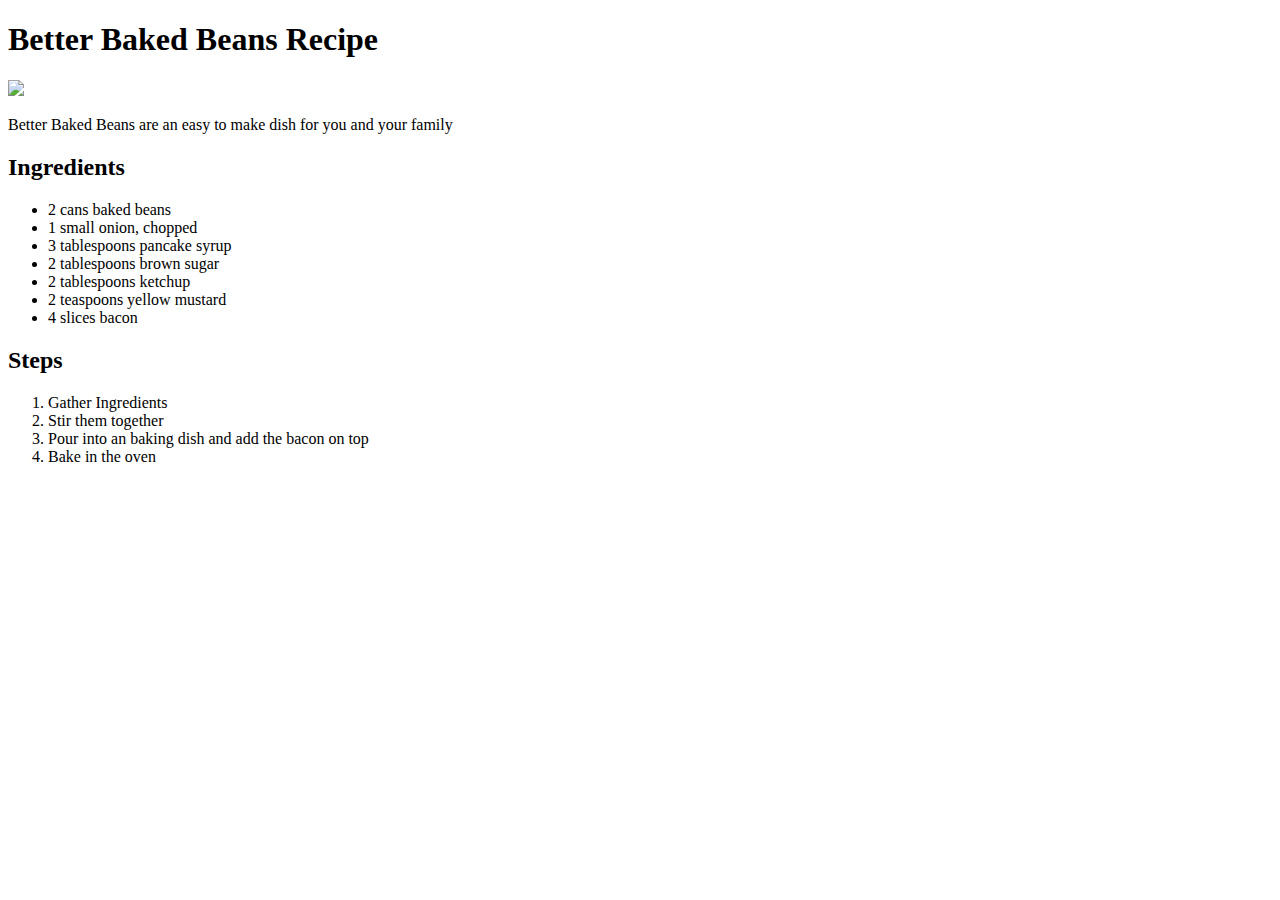
==== recipes/better-baked-beans.html @ 38967898 "Wrote index.html page" ====
<!DOCTYPE html>
<html lang="en">
    <head>
        <meta charset="UTF-8">
    </head>
    <body>
        <h1>Better Baked Beans Recipe</h1>
        <img src="https://www.allrecipes.com/thmb/xynjh6Xbgi0hcjFxCbx6smVj3io=/0x512/filters:no_upscale():max_bytes(150000):strip_icc()/150637-Better-Baked-Beans-hero-4x3-da1a82779cbd46b2acb1bee0192ee6e3.jpg">
        <p>Better Baked Beans are an easy to make dish for you and your family</p>

        <h2>Ingredients</h2>
        <ul>
            <li>2 cans baked beans</li>
            <li>1 small onion, chopped</li>
            <li>3 tablespoons pancake syrup</li>
            <li>2 tablespoons brown sugar</li>
            <li>2 tablespoons ketchup</li>
            <li>2 teaspoons yellow mustard</li>
            <li>4 slices bacon</li>
        </ul>
        <h2>Steps</h2>
        <ol>
            <li>Gather Ingredients</li>
            <li>Stir them together</li>
            <li>Pour into an baking dish and add the bacon on top</li>
            <li>Bake in the oven</li>
        </ol>
    </body>




</html>
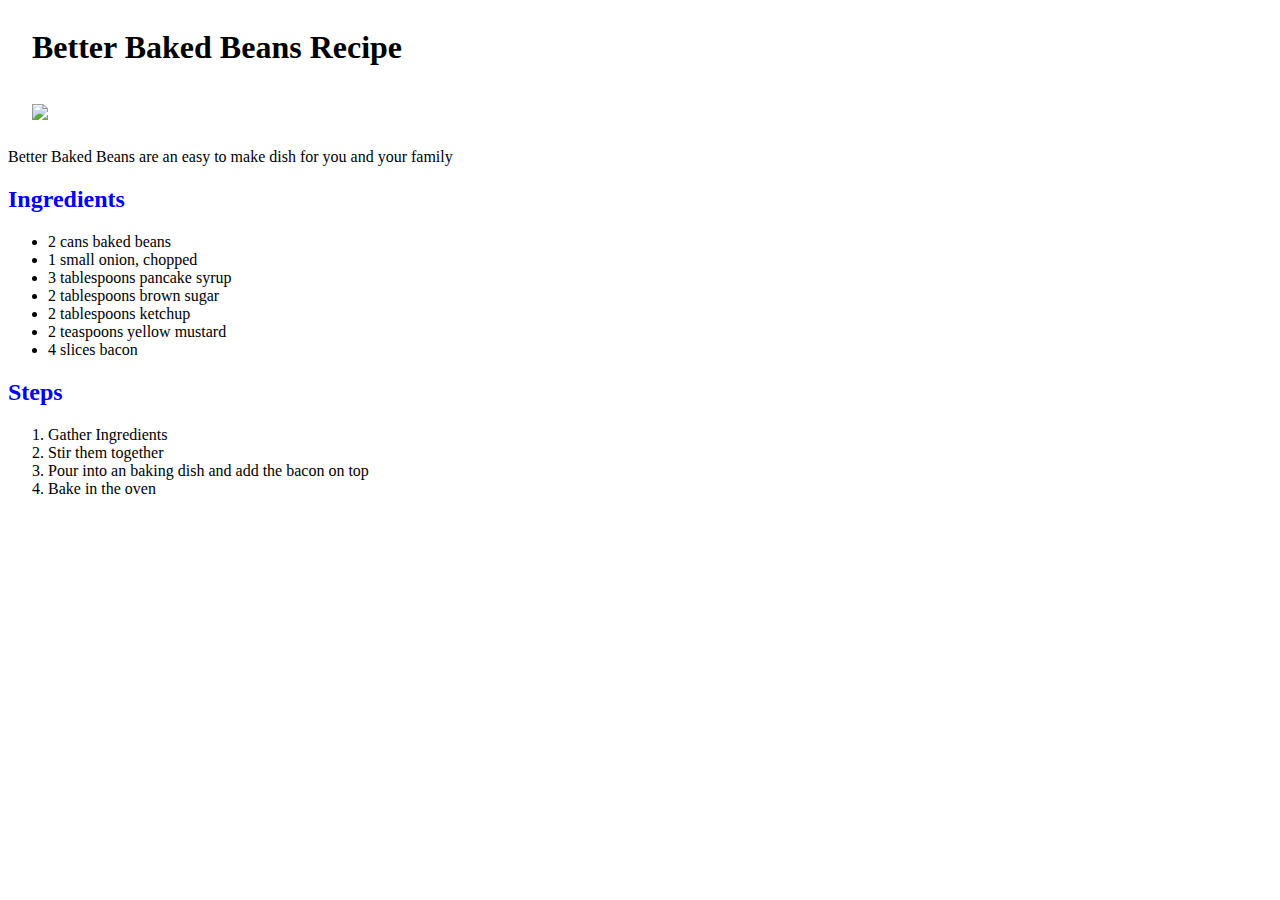
==== commit 92845dce: "Added Paddings" ====
--- a/recipes/better-baked-beans.html
+++ b/recipes/better-baked-beans.html
@@ -2,6 +2,7 @@
 <html lang="en">
     <head>
         <meta charset="UTF-8">
+        <link rel="stylesheet" href="style.css">
     </head>
     <body>
         <h1>Better Baked Beans Recipe</h1>
--- a/recipes/style.css
+++ b/recipes/style.css
@@ -0,0 +1,24 @@
+h2{
+    color: blue;
+    font-weight: bold;
+}
+
+.list{
+    font-weight: bold;
+}
+
+#div {
+    color: blue;
+}
+
+h1 {
+    padding: 8px 24px;
+}
+
+li {
+    padding: auto;
+}
+
+img {
+    padding: 8px 24px;
+}